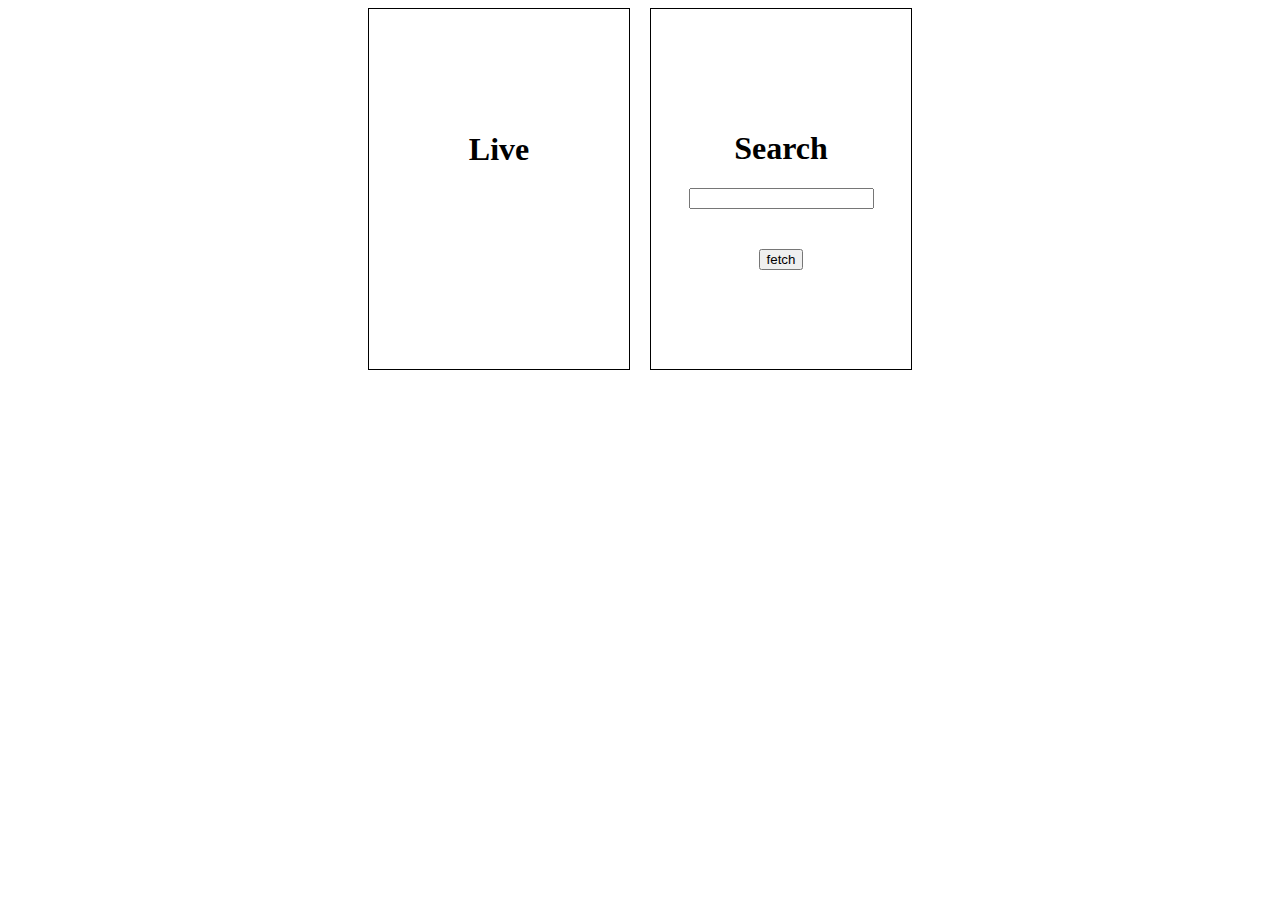
==== index.html @ 2080f74a "updated functionality" ====
<!DOCTYPE html>
<html lang="en">
<head>
    <meta charset="UTF-8">
    <meta name="viewport" content="width=device-width, initial-scale=1.0">
    <title>Document</title>
    <link rel="stylesheet" href="style.css">
</head>
<body>
    <div class="container">
        <div class="location">
            <h1>Live</h1>
            <h2 class="loc"></h2>
            <h2 class="temp1"></h2>
        </div>
        <div class="clock">
            <h1>Search</h1>
            <input type="text" id="city_name">
            <h2 class="temp2"></h2>
            <button class="getbtn">fetch</button>
        </div>
    </div>

    <script src="index.js"></script>
</body>
</html>
---- style.css ----
.clock{
    display: flex;
    flex-direction: column;
    border: 1px solid black;
    width:200px;
    height: 300px;
    padding:30px;
    align-items: center;
    justify-content: center;
}
.location{
    display: flex;
    flex-direction: column;
    border: 1px solid black;
    height: 300px;
    width: 200px;
    padding: 30px;
    justify-content: center;
    align-items: center;
}
.container{
    display: flex;
    gap: 20px;
    align-items: center;
    justify-content: center;

}
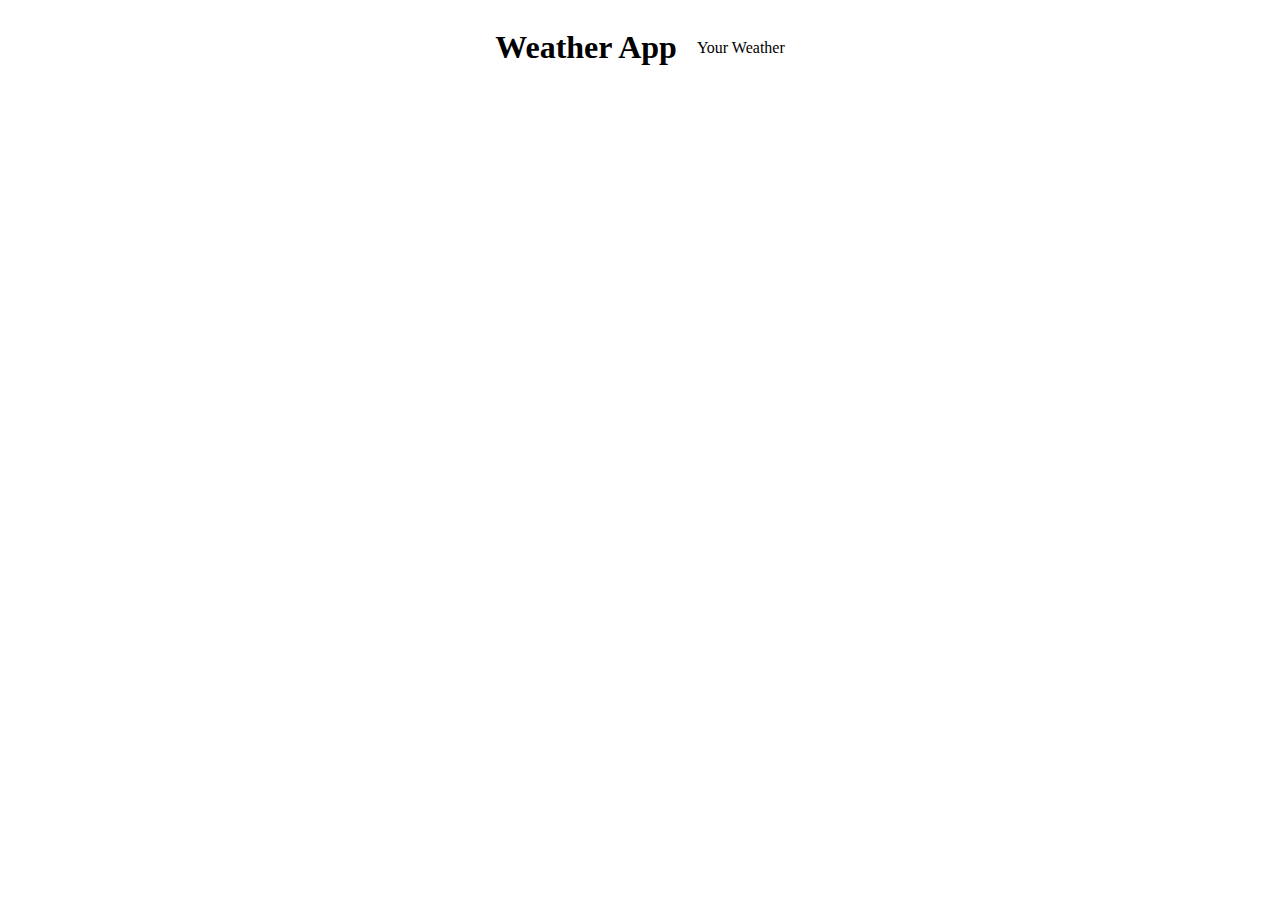
==== commit 09c1df55: "changed html" ====
--- a/index.html
+++ b/index.html
@@ -8,18 +8,11 @@
 </head>
 <body>
     <div class="container">
-        <div class="location">
-            <h1>Live</h1>
-            <h2 class="loc"></h2>
-            <h2 class="temp1"></h2>
+        <h1>Weather App</h1>
+        <div class="tab-container">
+            <p class="tab">Your Weather</p>
+            <p class="tab"></p>
         </div>
-        <div class="clock">
-            <h1>Search</h1>
-            <input type="text" id="city_name">
-            <h2 class="temp2"></h2>
-            <button class="getbtn">fetch</button>
-        </div>
-    </div>
 
     <script src="index.js"></script>
 </body>
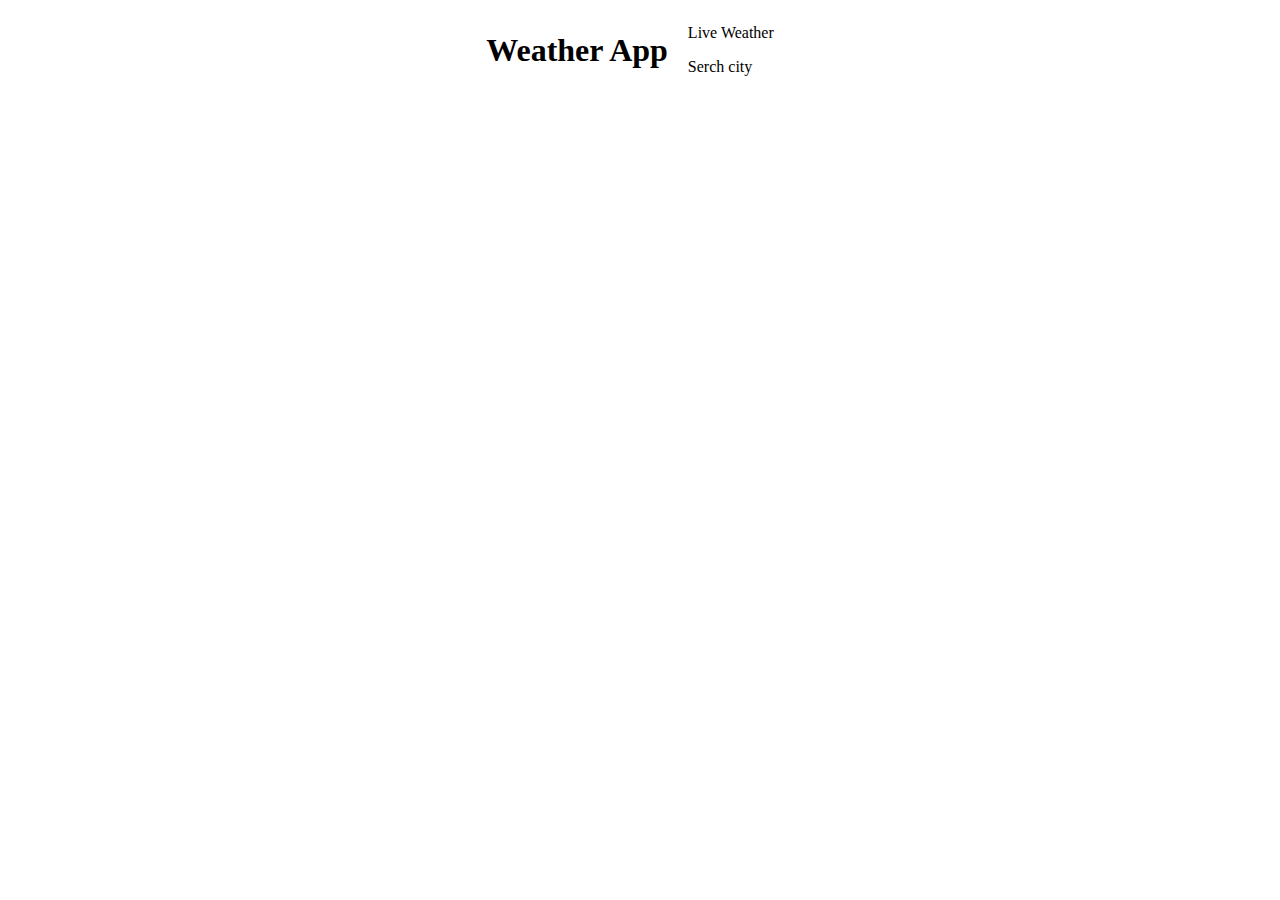
==== commit d7cb3557: "seventh day" ====
--- a/index.html
+++ b/index.html
@@ -10,8 +10,13 @@
     <div class="container">
         <h1>Weather App</h1>
         <div class="tab-container">
-            <p class="tab">Your Weather</p>
-            <p class="tab"></p>
+            <p class="tab">Live Weather</p>
+            <p class="tab">Serch city</p>
+        </div>
+        <div class="weather-cnt">
+            <div class="grant-loc">
+                
+            </div>
         </div>
 
     <script src="index.js"></script>
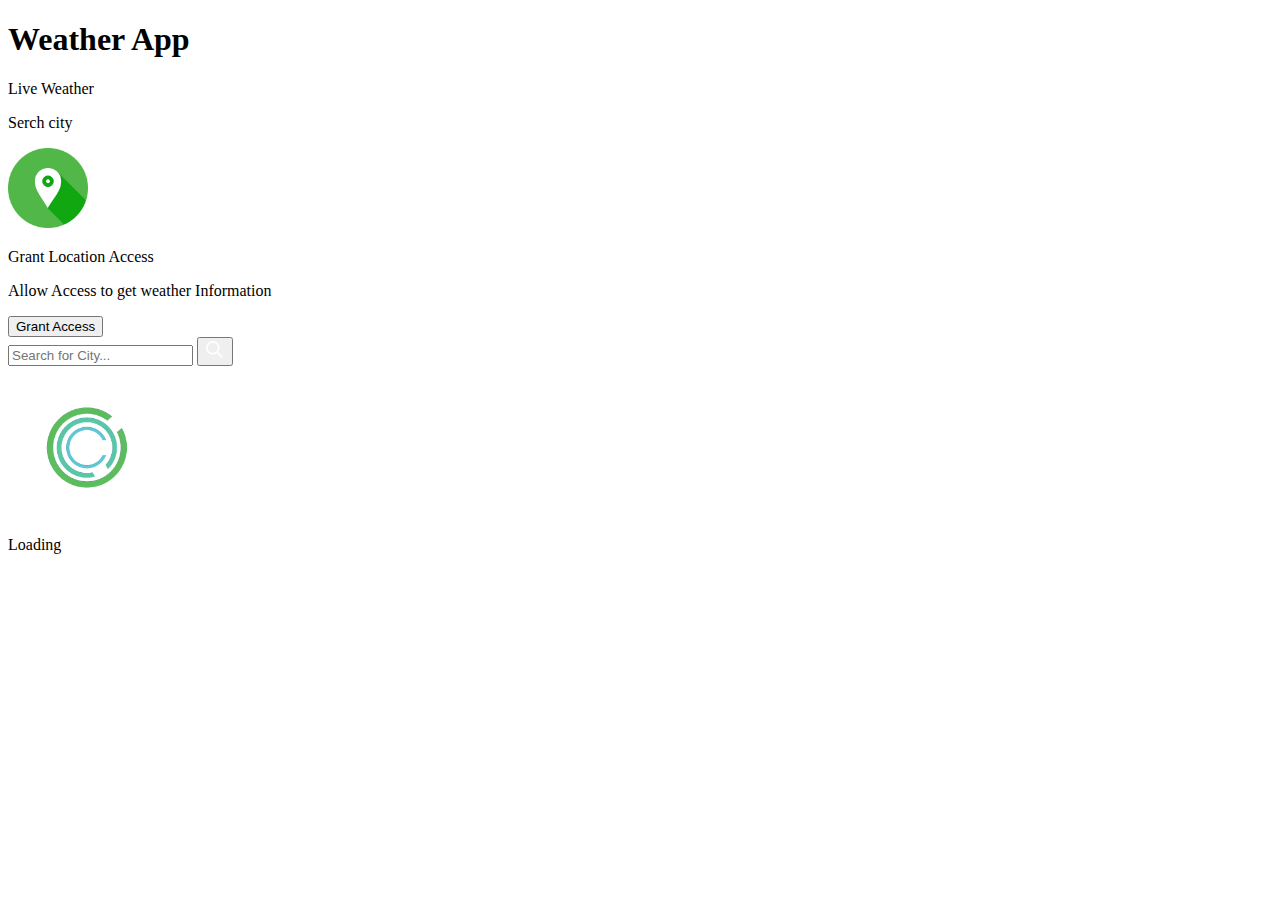
==== commit d9514efa: "added some divs" ====
--- a/index.html
+++ b/index.html
@@ -15,8 +15,22 @@
         </div>
         <div class="weather-cnt">
             <div class="grant-loc">
-                
+                <img src="./assets/location.png" width="80" height="80" loading="lazy">
+                <p>Grant Location Access</p>
+                <p>Allow Access to get weather Information</p>
+                <button class="btn" data-grantAccess>Grant Access</button>
             </div>
+            <form class="form-container" data-searchForm>
+                <input placeholder="Search for City..." data-searchInput>
+                <button class="btn" type="submit">
+                    <img src="./assets/search.png"  width="20" height="20" loading="lazy">
+                </button>
+            </form>
+            <div class="sub-container loading-container">
+                <img src="./assets/loading.gif" width="150" height="150">
+                <p>Loading</p>
+            </div>
+            
         </div>
 
     <script src="index.js"></script>
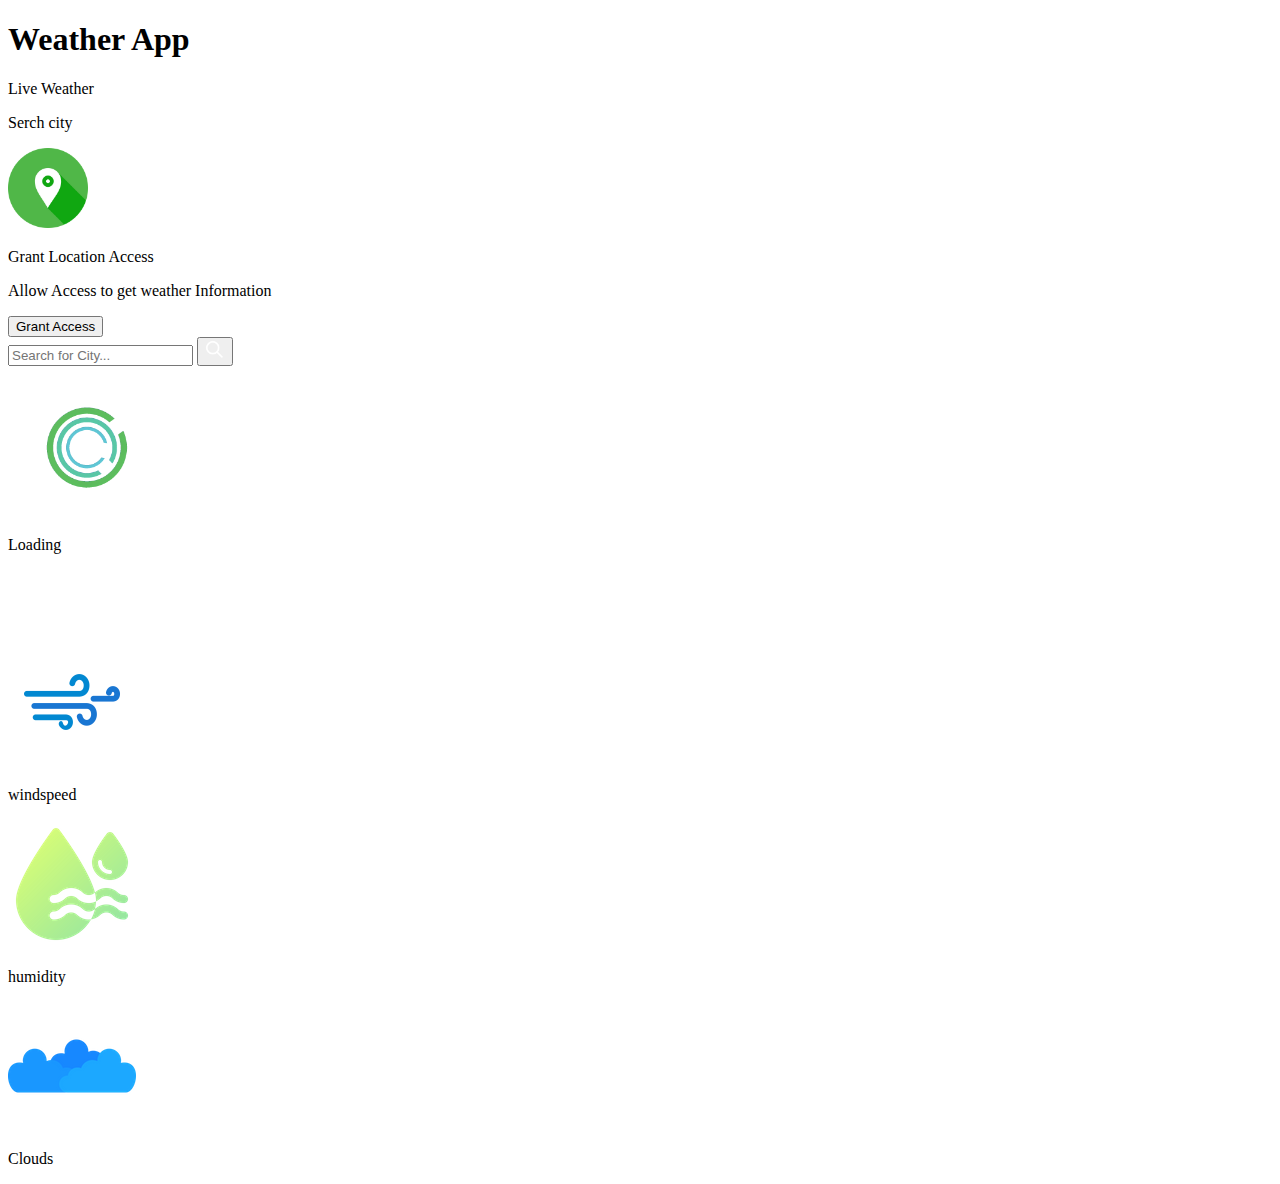
==== commit bd01ce01: "updated html" ====
--- a/index.html
+++ b/index.html
@@ -30,7 +30,47 @@
                 <img src="./assets/loading.gif" width="150" height="150">
                 <p>Loading</p>
             </div>
-            
+            <div class="sub-container user-info-container">
+
+                <!--city name and Flag-->
+                <div class="name">
+                    <p data-cityName></p>
+                    <img data-countryIcon>
+                </div>
+
+                <!-- weather descriptuion-->
+                <p data-weatherDesc></p>
+                <!--weather Icon-->
+                <img data-weatherIcon>
+                <!--temperature-->
+                <p data-temp></p>
+
+                <!--3 cards - parameters-->
+                <div class="parameter-container">
+
+                    <!--card 1-->
+                    <div class="parameter">
+                        <img src="./assets/wind.png" >
+                        <p>windspeed</p>
+                        <p data-windspeed></p>
+                    </div>
+
+                    <!--card 2-->
+                    <div class="parameter">
+                        <img src="./assets/humidity.png" >
+                        <p>humidity</p>
+                        <p data-humidity></p>
+                    </div>
+
+                    <!--card 3-->
+                    <div class="parameter">
+                        <img src="./assets/cloud.png" >
+                        <p>Clouds</p>
+                        <p data-cloudiness></p>
+                    </div>
+
+                </div>
+
         </div>
 
     <script src="index.js"></script>
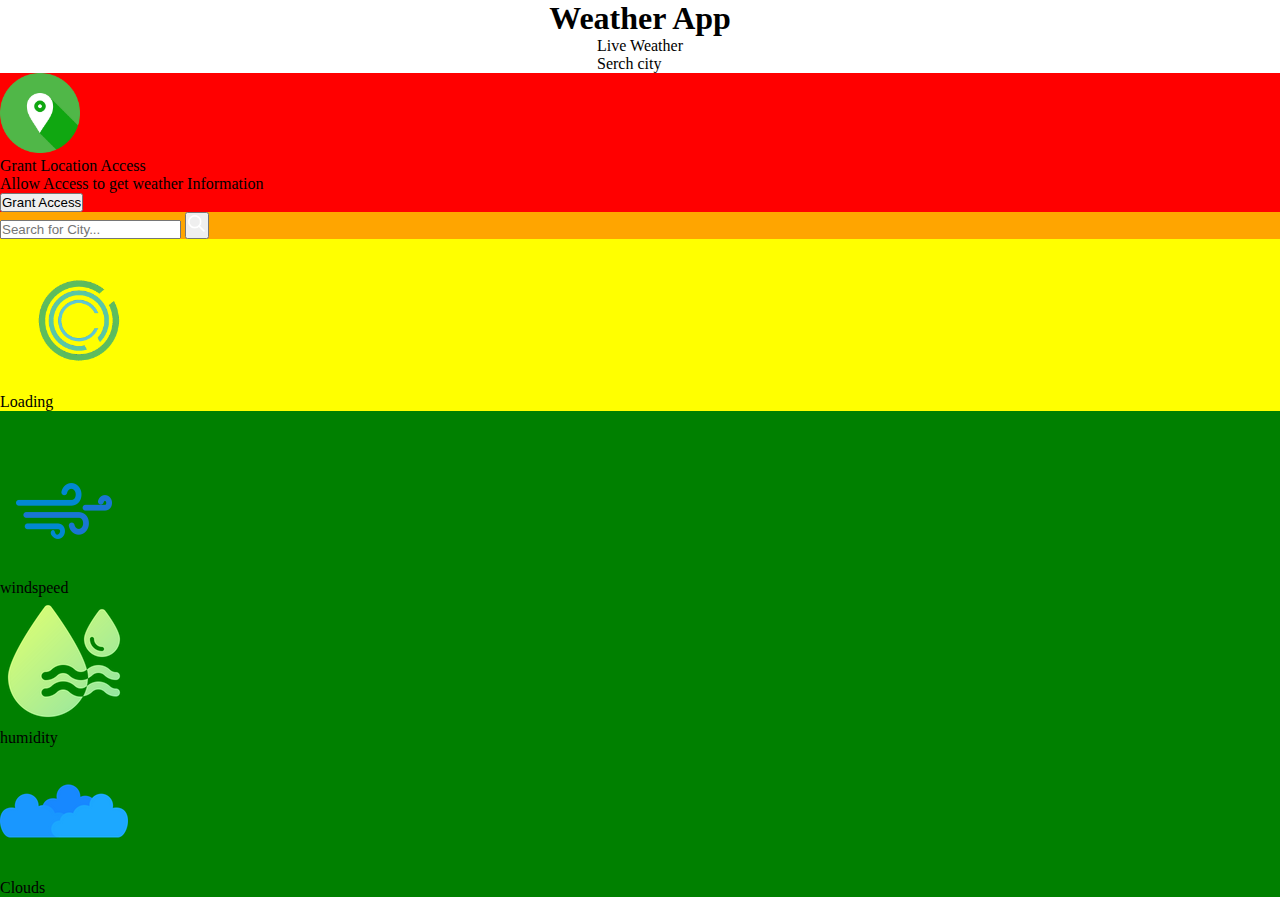
==== commit b5f16e03: "styles update" ====
--- a/index.html
+++ b/index.html
@@ -8,11 +8,13 @@
 </head>
 <body>
     <div class="container">
-        <h1>Weather App</h1>
-        <div class="tab-container">
-            <p class="tab">Live Weather</p>
-            <p class="tab">Serch city</p>
-        </div>
+        <div class="heading">
+            <h1>Weather App</h1>
+                <div class="tab-container">
+                    <p class="tab">Live Weather</p>
+                    <p class="tab">Serch city</p>
+                </div>
+            </div>
         <div class="weather-cnt">
             <div class="grant-loc">
                 <img src="./assets/location.png" width="80" height="80" loading="lazy">
@@ -30,7 +32,7 @@
                 <img src="./assets/loading.gif" width="150" height="150">
                 <p>Loading</p>
             </div>
-            <div class="sub-container user-info-container">
+            <div class="sub-container info">
 
                 <!--city name and Flag-->
                 <div class="name">
--- a/style.css
+++ b/style.css
@@ -0,0 +1,27 @@
+*{
+    margin: 0;
+    padding: 0;
+}
+.grant-loc{
+    background-color: red;
+}
+.form-container{
+    background-color: orange;
+}
+
+.loading-container{
+    background-color: yellow;
+}
+.info{
+    background-color: green;
+}
+.heading{
+    display: flex;
+    flex-direction: column;
+    justify-content: center;
+    align-items: center;
+}
+
+.tab-container{
+    
+}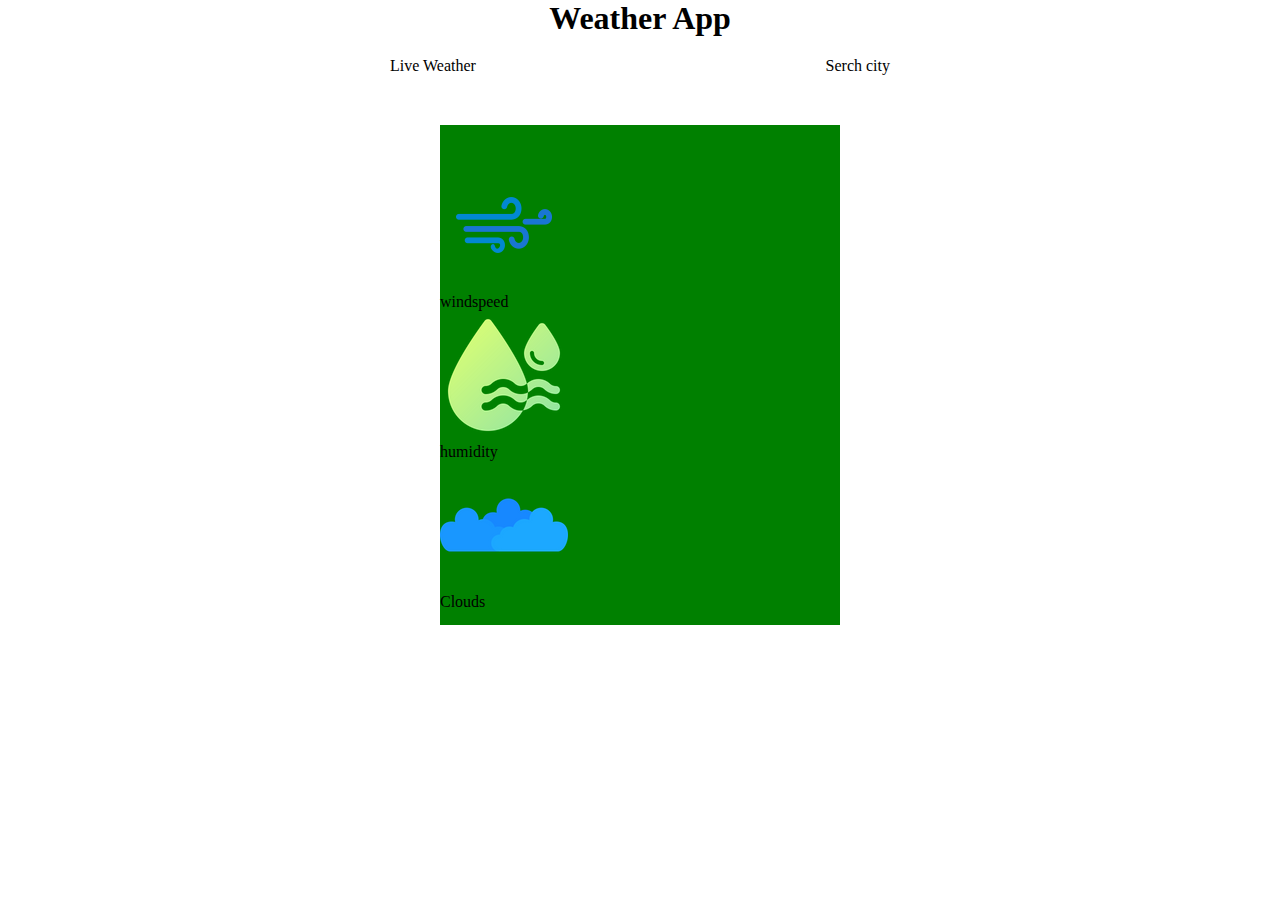
==== commit 6e5f8071: "added functions to buttons" ====
--- a/index.html
+++ b/index.html
@@ -11,8 +11,8 @@
         <div class="heading">
             <h1>Weather App</h1>
                 <div class="tab-container">
-                    <p class="tab">Live Weather</p>
-                    <p class="tab">Serch city</p>
+                    <p class="tab live">Live Weather</p>
+                    <p class="tab search">Serch city</p>
                 </div>
             </div>
         <div class="weather-cnt">
--- a/style.css
+++ b/style.css
@@ -4,24 +4,53 @@
 }
 .grant-loc{
     background-color: red;
+    position: absolute;
+    width:400px;
+    height: 500px;
+    z-index: -1;
 }
 .form-container{
     background-color: orange;
+    position: absolute;
+    width:400px;
+    height: 500px;
+    z-index: -1;
 }
 
 .loading-container{
     background-color: yellow;
+    position: absolute;
+    width:400px;
+    height: 500px;
+    z-index: -1;
 }
 .info{
     background-color: green;
+    position: absolute;
+    width:400px;
+    height: 500px;
+    z-index: -1;
 }
 .heading{
     display: flex;
     flex-direction: column;
     justify-content: center;
     align-items: center;
+    gap:20px;
+    
 }
 
 .tab-container{
-    
+    display: flex;
+    width:500px;
+    height: fit-content;
+    justify-content: space-between;
+    margin-bottom: 50px;
+}
+.weather-cnt{
+    display: flex;
+    justify-content: center;
+}
+.tab{
+    cursor: pointer;
 }